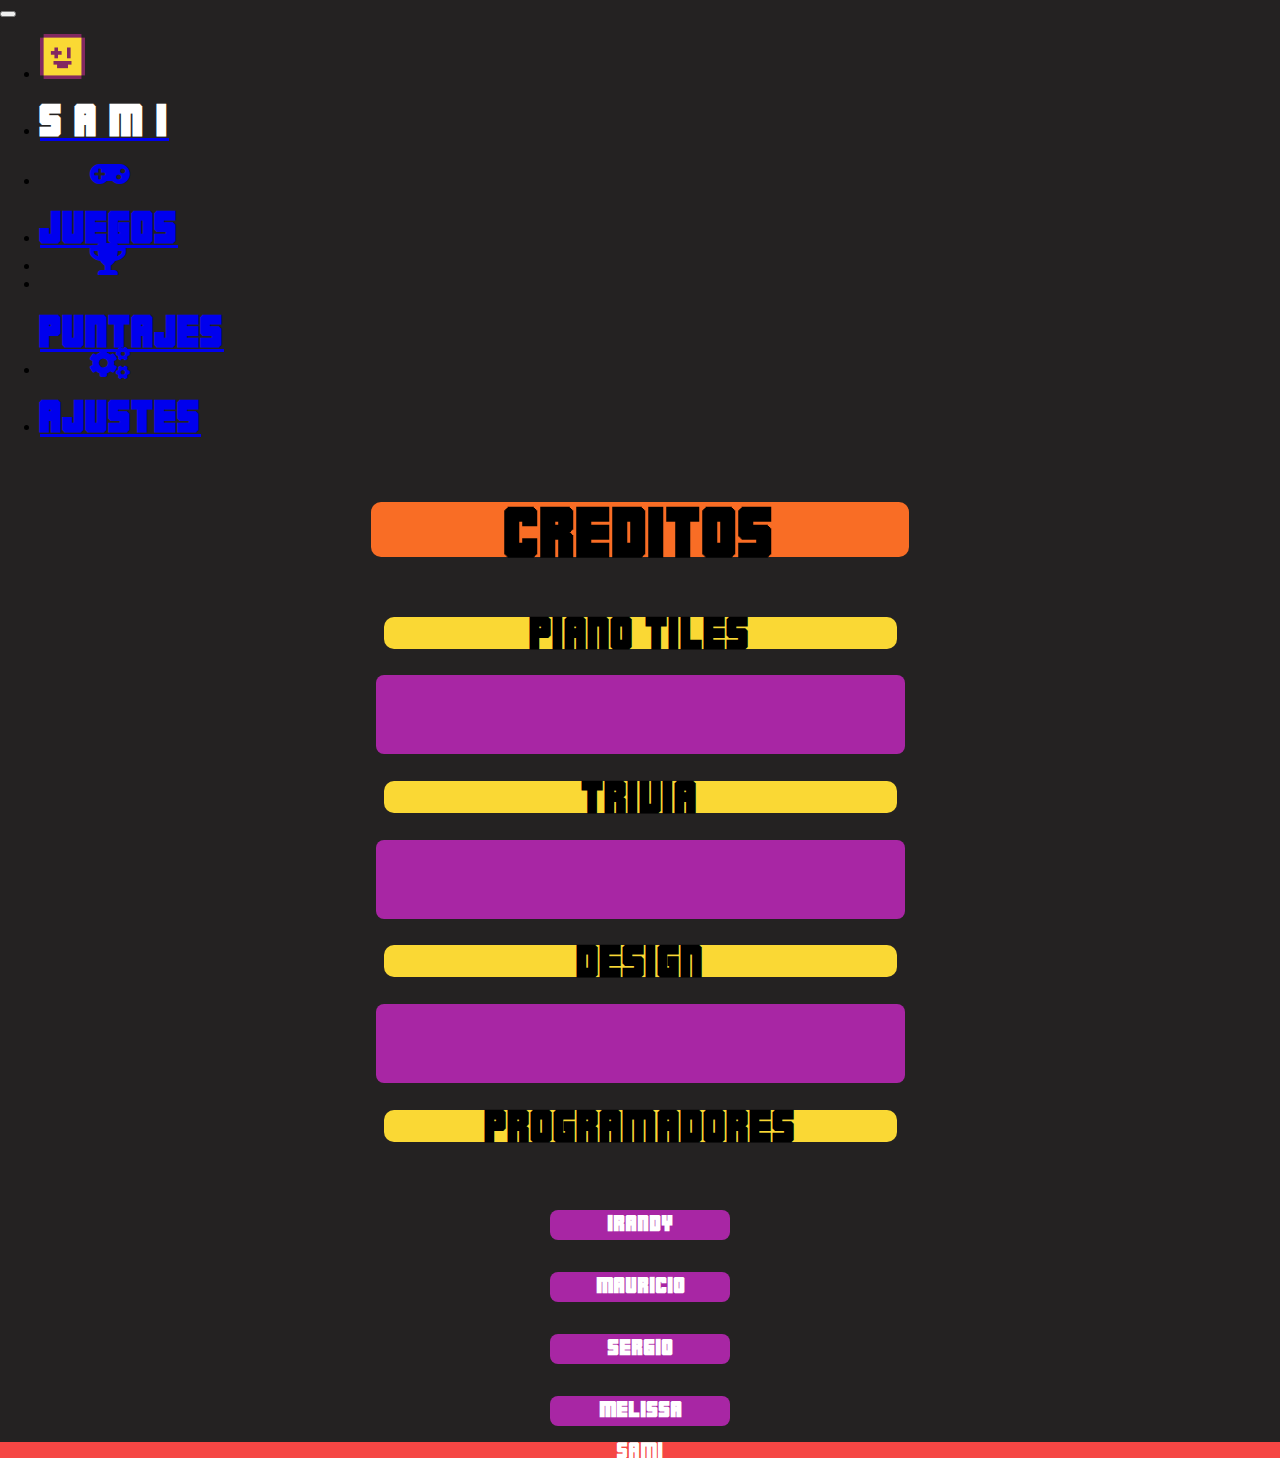
==== templates/creditos.html @ c53d5a01 "FEAT: HTML creditos" ====
<!DOCTYPE html>
<html lang="en">
<head>
    <meta charset="UTF-8">
    <meta http-equiv="X-UA-Compatible" content="IE=edge">
    <meta name="viewport" content="width=device-width, initial-scale=1.0">
    <link rel="icon" href="../statics/img/icon/favicon.png" type="image/png">
    <link href="https://cdn.jsdelivr.net/npm/bootstrap@5.0.1/dist/css/bootstrap.min.css" rel="stylesheet" integrity="sha384-+0n0xVW2eSR5OomGNYDnhzAbDsOXxcvSN1TPprVMTNDbiYZCxYbOOl7+AMvyTG2x" crossorigin="anonymous">
    <link rel="stylesheet" href="../libs/fontawesome-free-5.15.3-web/css/all.css">
    <link rel="stylesheet" href="https://cdnjs.cloudflare.com/ajax/libs/font-awesome/5.15.3/css/all.min.css">
    <link rel="stylesheet" href="../statics/styles/basics.css">
    <link rel="stylesheet" href="../statics/styles/creditos.css">
    <title>Créditos</title>
</head>
<body>
  <nav id="navbar" class="navbar navbar-expand-xl navbar-light bg-danger"  style="padding: 0px">
    <div class="container-xxl">
      <button class="navbar-toggler" type="button" data-bs-toggle="collapse" data-bs-target="#navbarNavDropdown" aria-controls="navbarNavDropdown" aria-expanded="false" aria-label="Toggle navigation">
        <span class="navbar-toggler-icon"></span>
      </button>
      <div class="collapse navbar-collapse" id="navbarNavDropdown">
        <ul class="navbar-nav">
          <li class="nav-item">
            <a class="nav-link active" aria-current="page" href="#"><img src="../statics/img/icon/favicon.png" alt="Logo Sami Arcade" id="logo"></a>
          </li>
          <li class="nav-item">
            <a class="nav-link active" aria-current="page" href="#" style="padding-right: 0px; padding-bottom: 0px;margin-right: 0px;"><h1  id="SAMI">S A M I</h1></a>
          </li>

          <li class="nav-item">
            <a class="nav-link active" aria-current="page" href="../templates/games.html" style="padding-right: 0px; padding-bottom: 0px; margin-left: 50px;"><i class="fas fa-gamepad fa-2x"></i></a>
          </li>
          <li class="nav-item">
            <a class="nav-link active" aria-current="page" href="../templates/games.html"  style="padding-right: 0px;  padding-bottom: 0px;  "><h1 class="barra">Juegos</h1></a>
          </li>

          <li class="nav-item">
            <a class="nav-link active" aria-current="page" href="../templates/puntajes.html" style="padding-right: 0px;  padding-bottom: 0px;margin-left: 50px; "><i class="fas fa-trophy fa-2x"></i></a>
          </li>
          <li class="nav-item">
            <a class="nav-link active" aria-current="page" href="../templates/puntajes.html" style="padding-left: 6px;  padding-bottom: 0px;  "><h1 class="barra">Puntajes</h1></a>
          </li>

          <li class="nav-item">
            <a class="nav-link active" aria-current="page" href="#" style="padding-right: 0px;  padding-bottom: 0px; margin-left: 50px;"><i class="fas fa-cogs fa-2x"></i></a>
          </li>
          <li class="nav-item">
            <a class="nav-link active" aria-current="page" href="#"  style="padding-right: 0px;  padding-bottom: 0px;"><h1 class="barra">Ajustes</h1></a>
          </li>
        </ul>
      </div>
    </div>
  </nav>

    <div id="cont">
      <h1 id="titulo">CREDITOS</h1>
      <h2 class="subtitulo" id="piano">PIANO TILES</h2>
      <div id="c1"></div>
      <h2 class="subtitulo"id="trivia">TRIVIA</h2>
      <div id="c2"></div>
      <h2 class="subtitulo" id="diseño">DESIGN</h2>
      <div id="c3"></div>
      <h2 class="subtitulo" id="programadores">PROGRAMADORES</h2>
    </div>

    <div id="fotos">
      <div id="imgi">
        <img src="../statics/img/fotos/irandy.jpeg" alt="Irandy" >
      </div>
      <div  id="imgm">
        <img src="../statics/img/fotos/mauricio.jpeg" alt="Mauricio">
      </div>
      <div id="imgs">
        <img src="../statics/img/fotos/sergio.jpg" alt="Sergio" >
      </div>
      <div id="imgme">
        <img src="../statics/img/fotos/melisa.jpg" alt="Melissa" >
      </div>
    </div>
    
    <div id="morado">
      <h3 id="i">Irandy</h3>
      <h3 id="m">Mauricio</h3>
      <h3 id="s">Sergio</h3>
      <h3 id="me">Melissa</h3>
    </div>

    <div id="footer">SAMI</div>
</body>
</html>
---- statics/styles/basics.css ----
/*=FUENTES
---------------------------------------------*/
/*ESPECIALES*/
@font-face {
    font-family:"m23";
    src: url("../fonts/m23.TTF");
}
/*=COLORES
---------------------------------------------*/
:root{
    --rojo: #F54644;
    --amarillo: #FAD834;
    --naranja: #F96D25;
    --morado2: #822861;
    --morado1: #A826A4;
    --blanco: white;
}
body{
    background-color: #242222;
    margin: 0;
}

h1{
    font-family:"m23";
}
h2{
    font-family:"m23";
}
#trofeo{
    width: 45px;
    height: 45px;
}
#SAMI{
    font-family:"m23";
    font-size:32px;
    color: white;
}
.barra{
    font-size:32px;
    margin-bottom: 0%;
}
#SAMI:hover{
    color: var(--amarillo);
}
.barra:hover,i:hover, #boton:hover{
    color: white;
}
#logo:hover{
    width: 50px;
    height: 50px;
    padding-top: 0px;
    padding-bottom: 0px;
}
#titulo{
    font-size:50px;

    height: 70px;
    width: 538px;
    padding-top: 5px;
    background-color: var(--naranja);
    border-radius: 10px;

    grid-column-start: 8;
    grid-column-end: 8;
    grid-row-start: 1;
    grid-row-end: 1; 
    text-align: center;
}
.subtitulo{
    font-size: 32px;

    height: 49px;
    width: 513px;
    background-color: var(--amarillo);
    border-radius: 10px;

    text-align: center;
}
#logo{
    width: 45px;
    height: 45px;
}
#footer{
    bottom: 100%;
    font-family: "m23";
    display: flex;
    flex-direction: row;
    flex-wrap: nowrap;
    justify-content: center;
    background-color: var(--rojo);
    color: white;
}
---- statics/styles/creditos.css ----
/*=Division General
---------------------------------------------*/
#cont{
    display: grid;
    height: 700px;
    grid-template-columns: 5% 5% 5% 5% 5% 5% 5% 5% 5% 5% 5% 5% 5% 5% 5% 5% 5% 5% 5% 5%;
    grid-template-rows:    7% 7% 7% 2.5% 7% 7% 7% 7% 2.5% 7% 7% 7% 7% 7% ;
    padding-top: 20px;
}
/*=CUADROS DE CONTENIDO
---------------------------------------------*/
#c1, #c2, #c3, #c4{
    background-color: var(--morado1);
    height: 150px;
    width: 529px;
    border-radius: 8px;
}
/*=Subtitulos & cuadros
---------------------------------------------*/
#piano{
    grid-column-start:4;
    grid-column-end:4;
    grid-row-start:3;
    grid-row-end:3;
}
#c1{
    grid-column-start: 4;
    grid-column-end: 4;
    grid-row-start: 5;
    grid-row-end: 5;
}

#trivia{
    grid-column-start: 12;
    grid-column-end: 12;
    grid-row-start:3;
    grid-row-end:3;
}
#c2{
    grid-column-start: 12;
    grid-column-end: 12;
    grid-row-start:5;
    grid-row-end:5;
}

#diseño{
    grid-column-start: 8;
    grid-column-end: 8;
    grid-row-start: 9;
    grid-row-end: 9;
    z-index: 2;;
}
#c3{
    grid-column-start: 8;
    grid-column-end: 8;
    grid-row-start: 11;
    grid-row-end: 11;
    z-index: 1;
}

#programadores{
    grid-column-start: 8;
    grid-column-end: 8;
    grid-row-start: 15;
    grid-row-end: 15;
}
/*=fotos
---------------------------------------------*/
#fotos{
    width: 100%;
    display: flex;
    justify-content: space-around;
}
#fotos>div>img{
    
    width: 220px;
    height: 220px;
    box-sizing: border-box;
    border-radius: 10px;
}
#imgi{
    z-index: 100000;
}
#imgm{
    z-index: 10000;
}
#imgs{
    z-index: 1000;
}
#imgme{
    z-index: 1000;
}


#morado{
    width: 100%;
    display: flex;
    justify-content: space-around;
    margin-top: 2%;;
}
#morado h3{
    width: 180px;
    height: 30px;

    font-family: "m23";
    color: white;
    font-size: medium;
    text-align: center;

    box-sizing: border-box;
    background-color: var(--morado1);

    padding-top: 5px;
    border-radius: 8px;
}

/*=ADAPTABILIDAD
---------------------------------------------*/
@media screen and (max-width: 1330px){
    #cont{
        display: flex;
        flex-direction:column;
        flex-wrap: nowrap;
        align-items: center;
    }
    #fotos, #naranja{
        display: none;
    }
    #morado{
        display: flex;
        flex-direction:column;
        flex-wrap: nowrap;
        justify-content: center;
        align-items: center;
    }
    #morado h3{
        padding-left: 2px;
    }
}
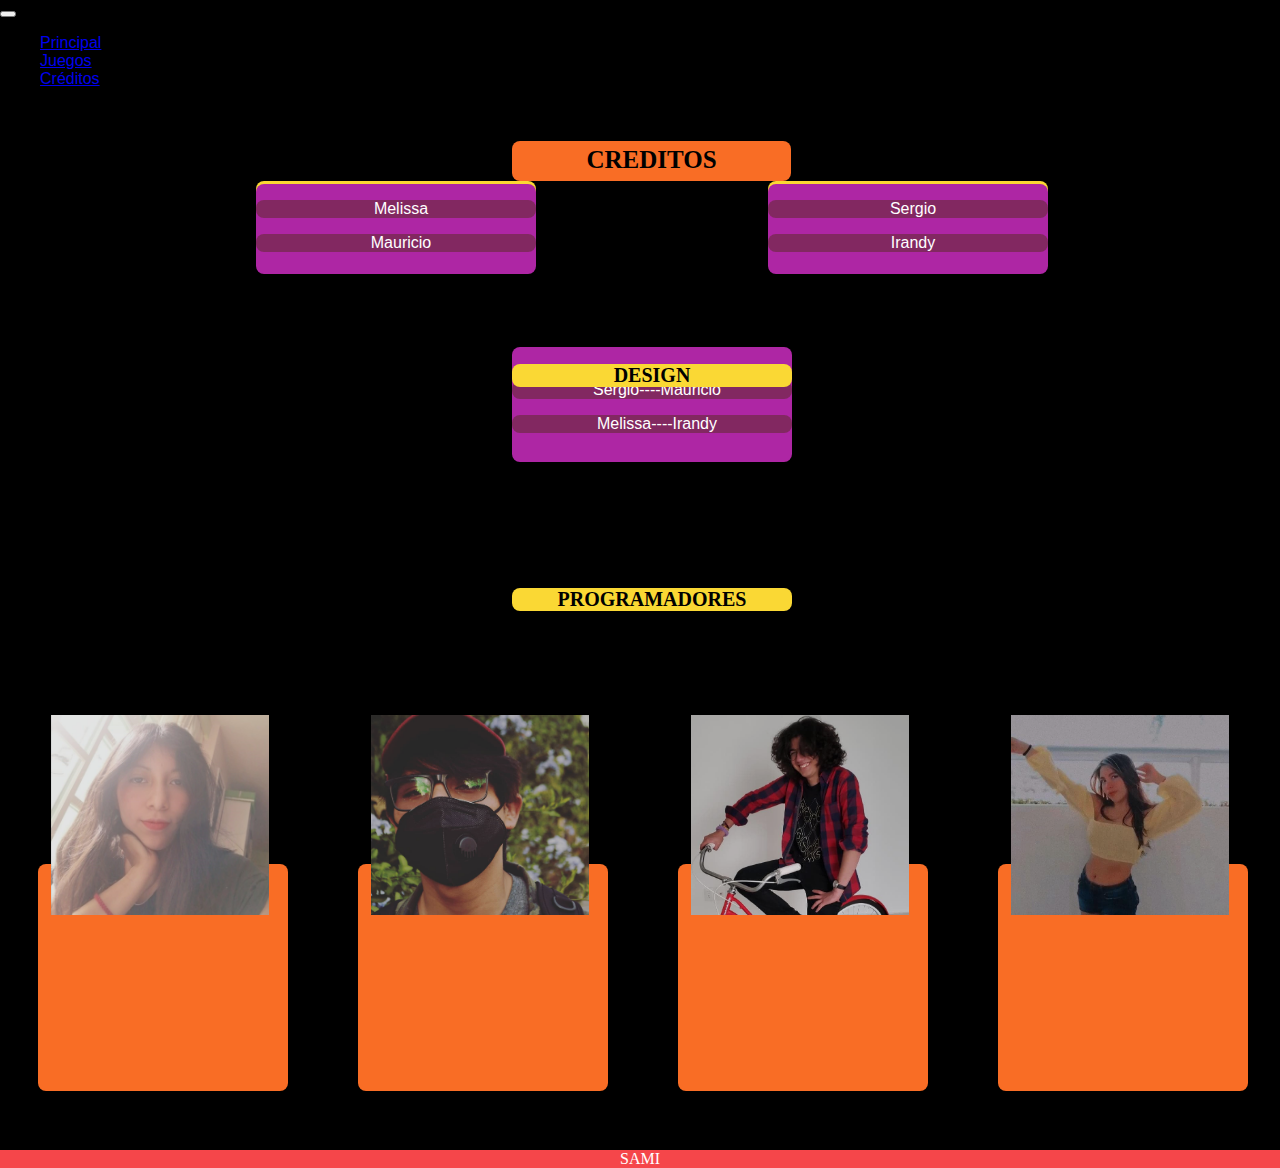
==== commit 09fd222f: "*" ====
--- a/templates/creditos.html
+++ b/templates/creditos.html
@@ -6,85 +6,69 @@
     <meta name="viewport" content="width=device-width, initial-scale=1.0">
     <link rel="icon" href="../statics/img/icon/favicon.png" type="image/png">
     <link href="https://cdn.jsdelivr.net/npm/bootstrap@5.0.1/dist/css/bootstrap.min.css" rel="stylesheet" integrity="sha384-+0n0xVW2eSR5OomGNYDnhzAbDsOXxcvSN1TPprVMTNDbiYZCxYbOOl7+AMvyTG2x" crossorigin="anonymous">
-    <link rel="stylesheet" href="../libs/fontawesome-free-5.15.3-web/css/all.css">
-    <link rel="stylesheet" href="https://cdnjs.cloudflare.com/ajax/libs/font-awesome/5.15.3/css/all.min.css">
     <link rel="stylesheet" href="../statics/styles/basics.css">
     <link rel="stylesheet" href="../statics/styles/creditos.css">
     <title>Créditos</title>
 </head>
 <body>
-  <nav id="navbar" class="navbar navbar-expand-xl navbar-light bg-danger"  style="padding: 0px">
-    <div class="container-xxl">
-      <button class="navbar-toggler" type="button" data-bs-toggle="collapse" data-bs-target="#navbarNavDropdown" aria-controls="navbarNavDropdown" aria-expanded="false" aria-label="Toggle navigation">
-        <span class="navbar-toggler-icon"></span>
-      </button>
-      <div class="collapse navbar-collapse" id="navbarNavDropdown">
-        <ul class="navbar-nav">
-          <li class="nav-item">
-            <a class="nav-link active" aria-current="page" href="#"><img src="../statics/img/icon/favicon.png" alt="Logo Sami Arcade" id="logo"></a>
-          </li>
-          <li class="nav-item">
-            <a class="nav-link active" aria-current="page" href="#" style="padding-right: 0px; padding-bottom: 0px;margin-right: 0px;"><h1  id="SAMI">S A M I</h1></a>
-          </li>
-
-          <li class="nav-item">
-            <a class="nav-link active" aria-current="page" href="../templates/games.html" style="padding-right: 0px; padding-bottom: 0px; margin-left: 50px;"><i class="fas fa-gamepad fa-2x"></i></a>
-          </li>
-          <li class="nav-item">
-            <a class="nav-link active" aria-current="page" href="../templates/games.html"  style="padding-right: 0px;  padding-bottom: 0px;  "><h1 class="barra">Juegos</h1></a>
-          </li>
-
-          <li class="nav-item">
-            <a class="nav-link active" aria-current="page" href="../templates/puntajes.html" style="padding-right: 0px;  padding-bottom: 0px;margin-left: 50px; "><i class="fas fa-trophy fa-2x"></i></a>
-          </li>
-          <li class="nav-item">
-            <a class="nav-link active" aria-current="page" href="../templates/puntajes.html" style="padding-left: 6px;  padding-bottom: 0px;  "><h1 class="barra">Puntajes</h1></a>
-          </li>
-
-          <li class="nav-item">
-            <a class="nav-link active" aria-current="page" href="#" style="padding-right: 0px;  padding-bottom: 0px; margin-left: 50px;"><i class="fas fa-cogs fa-2x"></i></a>
-          </li>
-          <li class="nav-item">
-            <a class="nav-link active" aria-current="page" href="#"  style="padding-right: 0px;  padding-bottom: 0px;"><h1 class="barra">Ajustes</h1></a>
-          </li>
-        </ul>
-      </div>
+    <nav class="navbar navbar-expand-lg navbar-light bg-danger">
+        <div class="container-fluid">
+          <button class="navbar-toggler" type="button" data-bs-toggle="collapse" data-bs-target="#navbarNavDropdown" aria-controls="navbarNavDropdown" aria-expanded="false" aria-label="Toggle navigation">
+            <span class="navbar-toggler-icon"></span>
+          </button>
+          <div class="collapse navbar-collapse" id="navbarNavDropdown">
+            <ul class="navbar-nav">
+              <li class="nav-item">
+                <a class="nav-link active" aria-current="page" href="#">Principal</a>
+              </li>
+              <li class="nav-item">
+                <a class="nav-link active" aria-current="page" href="#">Juegos</a>
+              </li>
+              <li class="nav-item">
+                <a class="nav-link active" aria-current="page" href="#">Créditos</a>
+              </li>
+            </ul>
+          </div>
+        </div>
+    </nav>
+    <div id="cont">
+      <h1>CREDITOS</h1>
+      <h2 id="piano">PIANO TILES</h2>
+        <div id="c1">
+          <p>Melissa</p>
+          <p>Mauricio</p>
+        </div>
+      <h2 id="trivia">TRIVIA</h2>
+        <div id="c2">
+          <p>Sergio</p>
+          <p>Irandy</p>
+        </div>
+      <h2 id="diseño">DESIGN</h2>
+        <div id="c3">
+          <br>
+          <p>Sergio----Mauricio</p>
+          <p>Melissa----Irandy</p>
+        </div>
+      <h2 id="programadores">PROGRAMADORES</h2>
     </div>
-  </nav>
-
-    <div id="cont">
-      <h1 id="titulo">CREDITOS</h1>
-      <h2 class="subtitulo" id="piano">PIANO TILES</h2>
-      <div id="c1"></div>
-      <h2 class="subtitulo"id="trivia">TRIVIA</h2>
-      <div id="c2"></div>
-      <h2 class="subtitulo" id="diseño">DESIGN</h2>
-      <div id="c3"></div>
-      <h2 class="subtitulo" id="programadores">PROGRAMADORES</h2>
+    <div id="fotos">
+      <div></div>
+      <div></div>
+      <div></div>
+      <div></div>
     </div>
-
-    <div id="fotos">
-      <div id="imgi">
-        <img src="../statics/img/fotos/irandy.jpeg" alt="Irandy" >
-      </div>
-      <div  id="imgm">
-        <img src="../statics/img/fotos/mauricio.jpeg" alt="Mauricio">
-      </div>
-      <div id="imgs">
-        <img src="../statics/img/fotos/sergio.jpg" alt="Sergio" >
-      </div>
-      <div id="imgme">
-        <img src="../statics/img/fotos/melisa.jpg" alt="Melissa" >
-      </div>
-    </div>
-    
     <div id="morado">
       <h3 id="i">Irandy</h3>
       <h3 id="m">Mauricio</h3>
       <h3 id="s">Sergio</h3>
       <h3 id="me">Melissa</h3>
     </div>
-
-    <div id="footer">SAMI</div>
+    <div id="naranja">
+      <div id="n1"></div>
+      <div id="n2"></div>
+      <div id="n3"></div>
+      <div id="n4"></div>
+    </div>
+  <div id="raya">SAMI</div>
 </body>
 </html>--- a/statics/styles/creditos.css
+++ b/statics/styles/creditos.css
@@ -1,122 +1,207 @@
-/*=Division General
----------------------------------------------*/
+body{
+    margin:0px;
+    font-family:sans-serif;
+    background-color: black;
+}
 #cont{
     display: grid;
-    height: 700px;
+    height: 540px;
     grid-template-columns: 5% 5% 5% 5% 5% 5% 5% 5% 5% 5% 5% 5% 5% 5% 5% 5% 5% 5% 5% 5%;
-    grid-template-rows:    7% 7% 7% 2.5% 7% 7% 7% 7% 2.5% 7% 7% 7% 7% 7% ;
+    grid-template-rows: 10px 10px 10px 10px 10px 10px;
     padding-top: 20px;
 }
-/*=CUADROS DE CONTENIDO
----------------------------------------------*/
-#c1, #c2, #c3, #c4{
-    background-color: var(--morado1);
-    height: 150px;
-    width: 529px;
-    border-radius: 8px;
-}
-/*=Subtitulos & cuadros
----------------------------------------------*/
+h1{
+    font-family: 'Grande';
+    color: black;
+    height: 35px;
+    width: 279px;
+    padding-top: 5px;
+    background-color: #F96D25;
+    grid-column-start: 9;
+    grid-column-end: 9;
+    grid-row-start: 1;
+    grid-row-end: 1;
+    text-align: center;
+    font-size:25px;
+    border-radius: 8px;
+}
+h2{
+    font-family: 'Grande';
+    color: black;
+    height: 23px;
+    width: 280px;
+    background-color: #FAD834;
+    text-align: center;
+    font-size: 20px;
+    border-radius: 8px;
+}
 #piano{
-    grid-column-start:4;
-    grid-column-end:4;
-    grid-row-start:3;
-    grid-row-end:3;
-}
-#c1{
-    grid-column-start: 4;
-    grid-column-end: 4;
+    grid-column-start: 5;
+    grid-column-end: 5;
     grid-row-start: 5;
     grid-row-end: 5;
 }
-
+#c1, #c2, #c3, #c4{
+    background-color: #AE26A4;
+    height: 90px;
+    width: 280px;
+    border-radius: 8px;
+}
+#c1{
+    grid-column-start: 5;
+    grid-column-end: 5;
+    grid-row-start: 7;
+    grid-row-end: 7;
+}
+#c1 p{
+    color: white;
+    background-color: #822861;
+    border-radius: 8px;
+    display: flex;
+    justify-content: center;
+    flex-wrap: nowrap;
+    flex-direction: row;
+    padding-left: 10px;
+}
 #trivia{
-    grid-column-start: 12;
-    grid-column-end: 12;
-    grid-row-start:3;
-    grid-row-end:3;
+    grid-column-start: 13;
+    grid-column-end: 13;
+    grid-row-start: 5;
+    grid-row-end: 5;
 }
 #c2{
-    grid-column-start: 12;
-    grid-column-end: 12;
-    grid-row-start:5;
-    grid-row-end:5;
-}
-
+    grid-column-start: 13;
+    grid-column-end: 13;
+    grid-row-start: 7;
+    grid-row-end: 7;
+}
+#c2 p{
+    color: white;
+    background-color: #822861;
+    border-radius: 8px;
+    display: flex;
+    justify-content: center;
+    flex-wrap: nowrap;
+    flex-direction: row;
+    padding-left: 10px;
+}
 #diseño{
-    grid-column-start: 8;
-    grid-column-end: 8;
+    grid-column-start: 9;
+    grid-column-end: 9;
     grid-row-start: 9;
     grid-row-end: 9;
     z-index: 2;;
 }
 #c3{
-    grid-column-start: 8;
-    grid-column-end: 8;
-    grid-row-start: 11;
-    grid-row-end: 11;
+    padding-top: 0%;
+    grid-column-start: 9;
+    grid-column-end: 9;
+    grid-row-start: 9;
+    grid-row-end: 9;
     z-index: 1;
-}
-
+    height: 115px;
+}
+#c3 p{
+    color: white;
+    background-color: #822861;
+    border-radius: 8px;
+    display: flex;
+    justify-content: center;
+    flex-wrap: nowrap;
+    flex-direction: row;
+    padding-left: 10px;
+}
 #programadores{
-    grid-column-start: 8;
-    grid-column-end: 8;
-    grid-row-start: 15;
-    grid-row-end: 15;
-}
-/*=fotos
----------------------------------------------*/
+    grid-column-start: 9;
+    grid-column-end: 9;
+    grid-row-start: 12;
+    grid-row-end: 12;
+}
 #fotos{
     width: 100%;
     display: flex;
-    justify-content: space-around;
-}
-#fotos>div>img{
-    
-    width: 220px;
-    height: 220px;
+}
+#fotos div{
+    text-align: center;
+    width: 270px;
+    height: 200px;
+    margin: 4%;
     box-sizing: border-box;
-    border-radius: 10px;
-}
-#imgi{
-    z-index: 100000;
-}
-#imgm{
-    z-index: 10000;
-}
-#imgs{
-    z-index: 1000;
-}
-#imgme{
-    z-index: 1000;
-}
-
-
+    z-index: 4;
+}
+#fotos div:nth-child(1){
+    background-image: url(../img/fotos/irandy.jpeg);
+    order: 1;
+}
+#fotos div:nth-child(2){
+    background-image: url(../img/fotos/mauricio.jpeg);
+    order:2;
+}
+#fotos div:nth-child(3){
+    background-image: url(../img/fotos/sergio.jpg);
+    order: 3;
+}
+#fotos div:nth-child(4){
+    background-image: url(../img/fotos/melisa.jpg);
+    order: 4;
+}
+#fotos div{
+    background-size:cover ;
+    filter: brightness(0.9);
+}
+#raya{
+    font-family: 'Grande';
+    display: flex;
+    flex-direction: row;
+    flex-wrap: nowrap;
+    justify-content: center;
+    background-color: #F5464A;
+    color: white;
+}
 #morado{
+    font-family: 'Grande';
     width: 100%;
     display: flex;
-    justify-content: space-around;
-    margin-top: 2%;;
+    color: white;
+    font-size: medium;
+    padding-top: 0px;
+    flex-wrap: nowrap;
+    flex-direction: row;
 }
 #morado h3{
+    text-align: center;
     width: 180px;
     height: 30px;
-
-    font-family: "m23";
-    color: white;
+    margin: 6%;
+    padding-left: 20px;
+    box-sizing: border-box;
+    background-color: #822861;
     font-size: medium;
-    text-align: center;
-
-    box-sizing: border-box;
-    background-color: var(--morado1);
-
     padding-top: 5px;
     border-radius: 8px;
 }
-
-/*=ADAPTABILIDAD
----------------------------------------------*/
-@media screen and (max-width: 1330px){
+#n1, #n2, #n3, #n4{
+    position: absolute;
+    height: 227px;
+    width: 250px;
+    background-color: #F96D25;
+    z-index: 3;
+    top: 96%;
+    border-radius: 8px;
+}
+#n1{
+    left: 2.97%;
+}
+#n2{
+    left: 28%;
+}
+#n3{
+    left: 53%;
+}
+#n4{
+    left: 78%;
+}
+@media screen and (max-width: 1000px){
     #cont{
         display: flex;
         flex-direction:column;
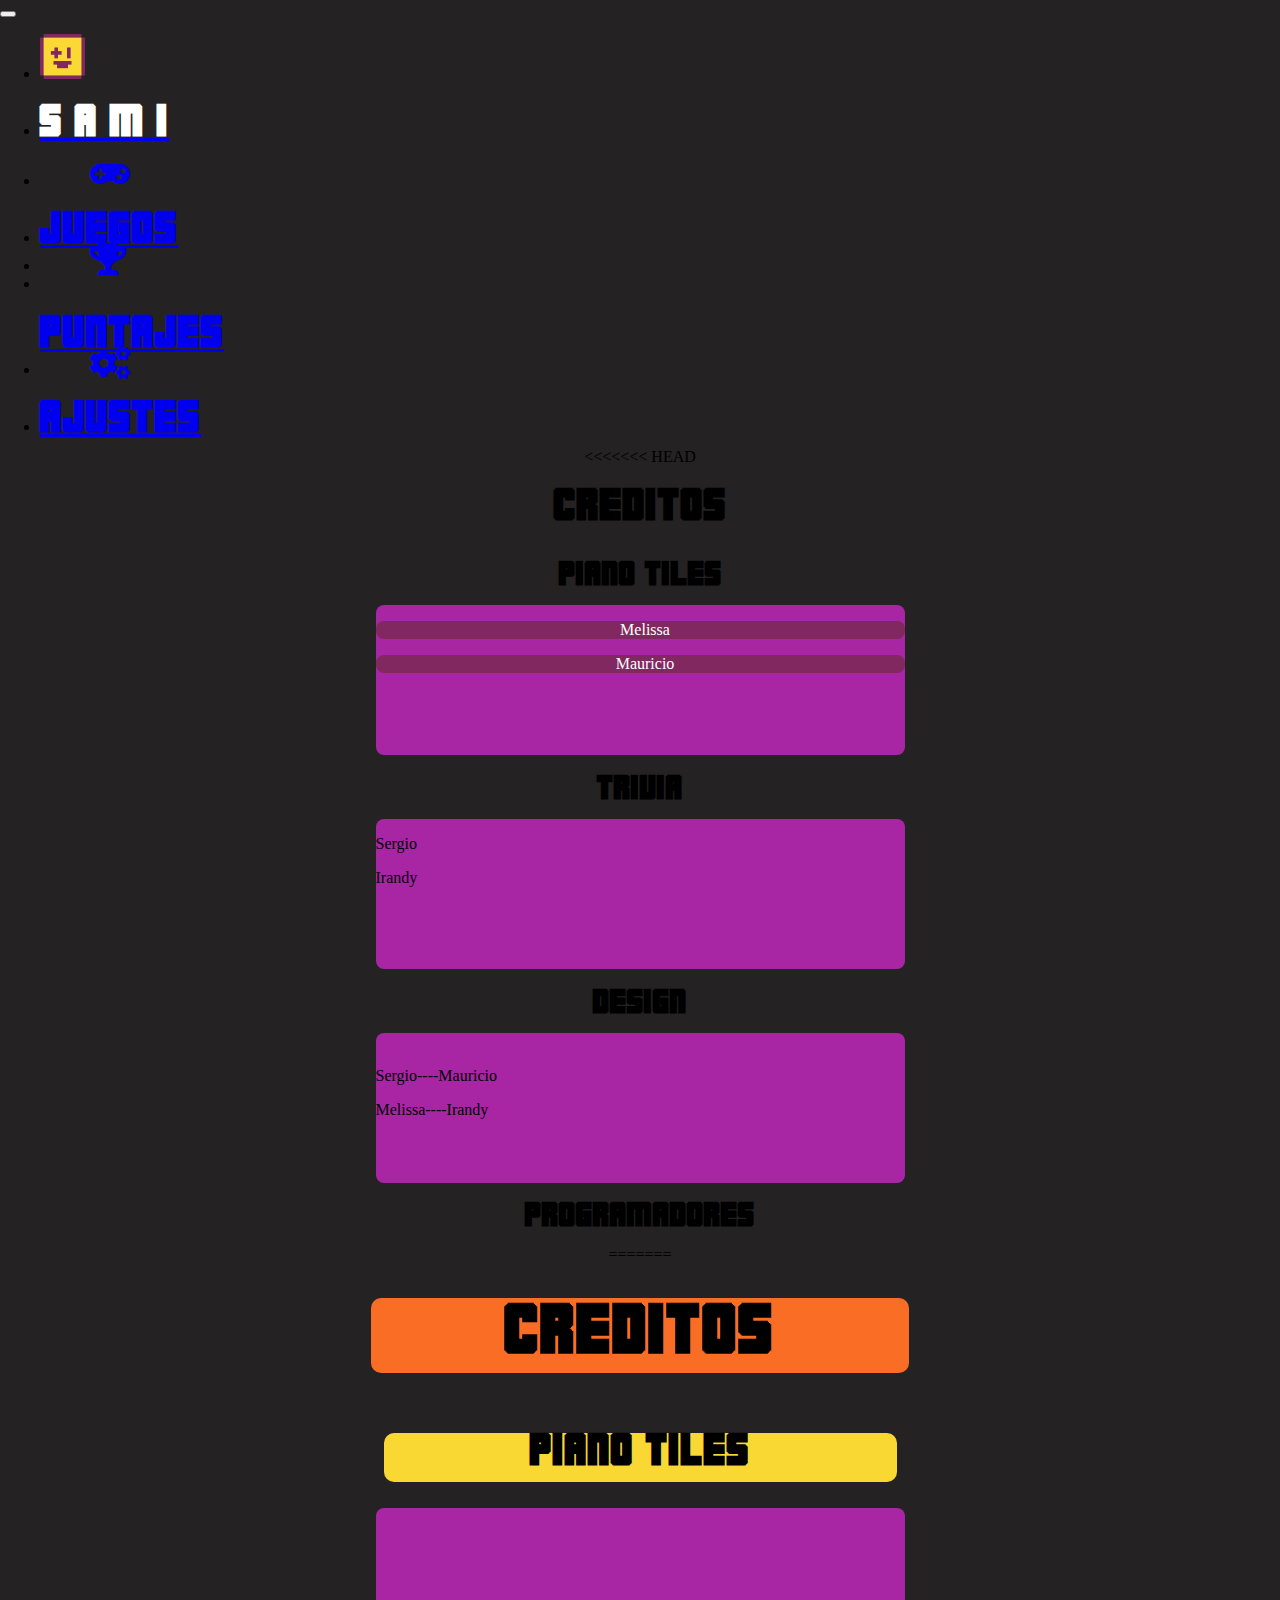
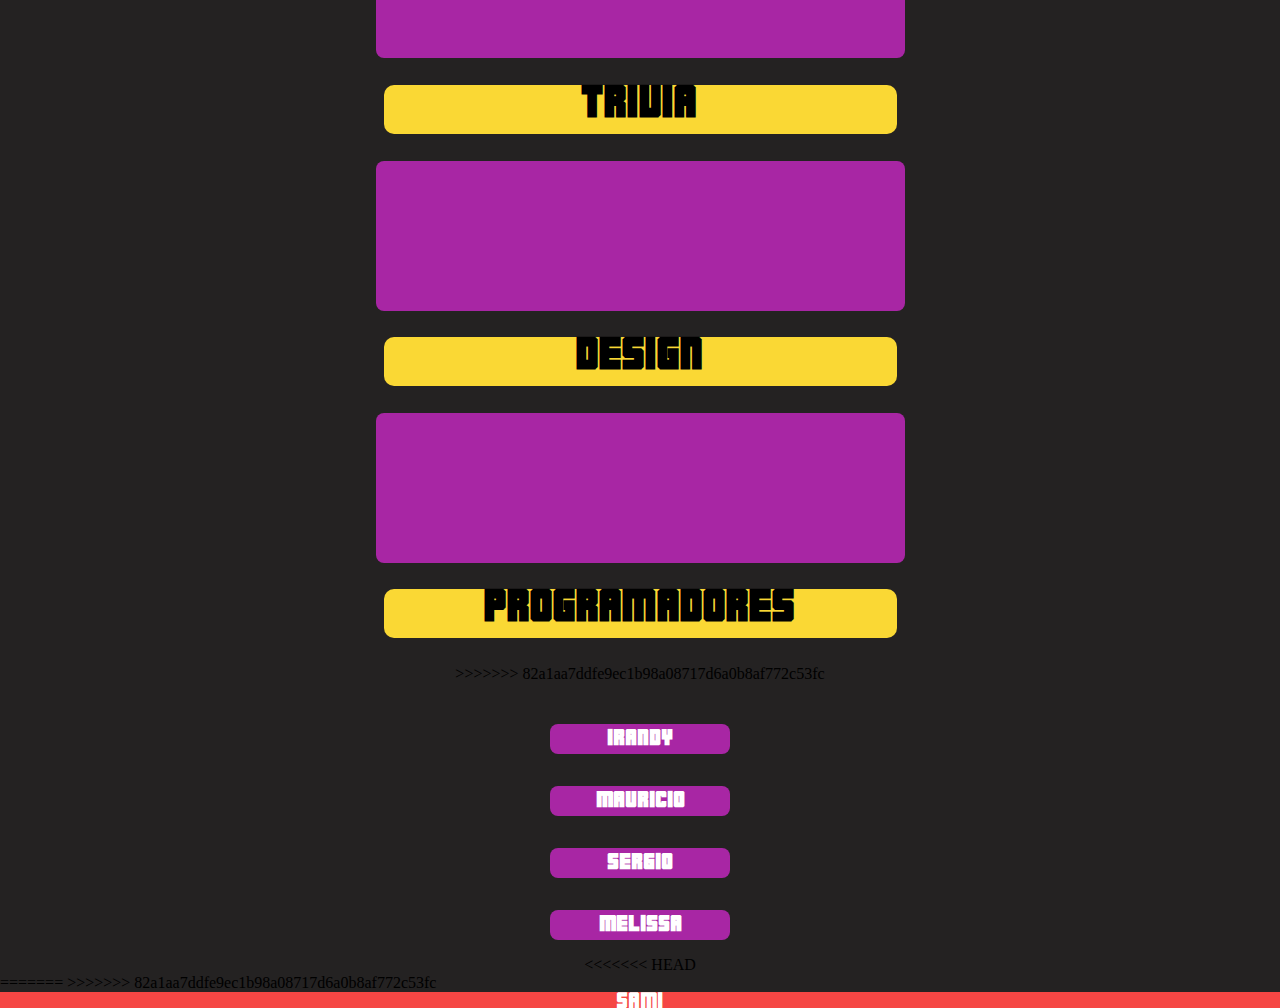
==== commit 465dea03: "*" ====
--- a/templates/creditos.html
+++ b/templates/creditos.html
@@ -6,32 +6,56 @@
     <meta name="viewport" content="width=device-width, initial-scale=1.0">
     <link rel="icon" href="../statics/img/icon/favicon.png" type="image/png">
     <link href="https://cdn.jsdelivr.net/npm/bootstrap@5.0.1/dist/css/bootstrap.min.css" rel="stylesheet" integrity="sha384-+0n0xVW2eSR5OomGNYDnhzAbDsOXxcvSN1TPprVMTNDbiYZCxYbOOl7+AMvyTG2x" crossorigin="anonymous">
+    <link rel="stylesheet" href="../libs/fontawesome-free-5.15.3-web/css/all.css">
+    <link rel="stylesheet" href="https://cdnjs.cloudflare.com/ajax/libs/font-awesome/5.15.3/css/all.min.css">
     <link rel="stylesheet" href="../statics/styles/basics.css">
     <link rel="stylesheet" href="../statics/styles/creditos.css">
+    <script src="../libs/bootstrap-5.0.1-dist/js/bootstrap.min.js"></script>
+    <script src="../libs/jquery/jquery-3.6.0.min.js"></script>
     <title>Créditos</title>
 </head>
 <body>
-    <nav class="navbar navbar-expand-lg navbar-light bg-danger">
-        <div class="container-fluid">
-          <button class="navbar-toggler" type="button" data-bs-toggle="collapse" data-bs-target="#navbarNavDropdown" aria-controls="navbarNavDropdown" aria-expanded="false" aria-label="Toggle navigation">
-            <span class="navbar-toggler-icon"></span>
-          </button>
-          <div class="collapse navbar-collapse" id="navbarNavDropdown">
-            <ul class="navbar-nav">
-              <li class="nav-item">
-                <a class="nav-link active" aria-current="page" href="#">Principal</a>
-              </li>
-              <li class="nav-item">
-                <a class="nav-link active" aria-current="page" href="#">Juegos</a>
-              </li>
-              <li class="nav-item">
-                <a class="nav-link active" aria-current="page" href="#">Créditos</a>
-              </li>
-            </ul>
-          </div>
-        </div>
-    </nav>
+  <nav id="navbar" class="navbar navbar-expand-xl navbar-light bg-danger"  style="padding: 0px;">
+    <div class="container-xxl">
+      <button class="navbar-toggler" type="button" data-bs-toggle="collapse" data-bs-target="#navbarNavDropdown" aria-controls="navbarNavDropdown" aria-expanded="false" aria-label="Toggle navigation">
+        <span class="navbar-toggler-icon"></span>
+      </button>
+      <div class="collapse navbar-collapse" id="navbarNavDropdown">
+        <ul class="navbar-nav">
+          <li class="nav-item">
+            <a class="nav-link active" aria-current="page" href="../index.html"><img src="../statics/img/icon/favicon.png" alt="Logo Sami Arcade" id="logo"></a>
+          </li>
+          <li class="nav-item">
+            <a class="nav-link active" aria-current="page" href="../index.html" style="padding-right: 0px; padding-bottom: 0px;margin-right: 0px;"><h1  id="SAMI">S A M I</h1></a>
+          </li>
+
+          <li class="nav-item">
+            <a class="nav-link active" aria-current="page" href="../templates/games.html" style="padding-right: 0px; padding-bottom: 0px; margin-left: 50px;"><i class="fas fa-gamepad fa-2x"></i></a>
+          </li>
+          <li class="nav-item">
+            <a class="nav-link active" aria-current="page" href="../templates/games.html"  style="padding-right: 0px;  padding-bottom: 0px;  "><h1 class="barra">Juegos</h1></a>
+          </li>
+
+          <li class="nav-item">
+            <a class="nav-link active" aria-current="page" href="../templates/puntajes.html" style="padding-right: 0px;  padding-bottom: 0px;margin-left: 50px; "><i class="fas fa-trophy fa-2x"></i></a>
+          </li>
+          <li class="nav-item">
+            <a class="nav-link active" aria-current="page" href="../templates/puntajes.html" style="padding-left: 6px;  padding-bottom: 0px;  "><h1 class="barra">Puntajes</h1></a>
+          </li>
+
+          <li class="nav-item">
+            <a class="nav-link active" aria-current="page" href="#" style="padding-right: 0px;  padding-bottom: 0px; margin-left: 50px;" data-bs-toggle="modal" data-bs-target="#staticBackdrop"><i class="fas fa-cogs fa-2x"></i></a>
+          </li>
+          <li class="nav-item">
+            <a class="nav-link active" aria-current="page" href="#"  style="padding-right: 0px;  padding-bottom: 0px;" data-bs-toggle="modal" data-bs-target="#staticBackdrop"><h1 class="barra">Ajustes</h1></a>
+          </li>
+        </ul>
+      </div>
+    </div>
+  </nav>
+
     <div id="cont">
+<<<<<<< HEAD
       <h1>CREDITOS</h1>
       <h2 id="piano">PIANO TILES</h2>
         <div id="c1">
@@ -50,25 +74,49 @@
           <p>Melissa----Irandy</p>
         </div>
       <h2 id="programadores">PROGRAMADORES</h2>
+=======
+      <h1 id="titulo">CREDITOS</h1>
+      <h2 class="subtitulo" id="piano">PIANO TILES</h2>
+      <div id="c1"></div>
+      <h2 class="subtitulo"id="trivia">TRIVIA</h2>
+      <div id="c2"></div>
+      <h2 class="subtitulo" id="diseño">DESIGN</h2>
+      <div id="c3"></div>
+      <h2 class="subtitulo" id="programadores">PROGRAMADORES</h2>
+>>>>>>> 82a1aa7ddfe9ec1b98a08717d6a0b8af772c53fc
     </div>
+
     <div id="fotos">
-      <div></div>
-      <div></div>
-      <div></div>
-      <div></div>
+      <div id="imgi">
+        <img src="../statics/img/fotos/irandy.jpeg" alt="Irandy" >
+      </div>
+      <div  id="imgm">
+        <img src="../statics/img/fotos/mauricio.jpeg" alt="Mauricio">
+      </div>
+      <div id="imgs">
+        <img src="../statics/img/fotos/sergio.jpg" alt="Sergio" >
+      </div>
+      <div id="imgme">
+        <img src="../statics/img/fotos/melisa.jpg" alt="Melissa" >
+      </div>
     </div>
+    
     <div id="morado">
       <h3 id="i">Irandy</h3>
       <h3 id="m">Mauricio</h3>
       <h3 id="s">Sergio</h3>
       <h3 id="me">Melissa</h3>
+<<<<<<< HEAD
     </div>
     <div id="naranja">
       <div id="n1"></div>
       <div id="n2"></div>
       <div id="n3"></div>
       <div id="n4"></div>
+=======
+>>>>>>> 82a1aa7ddfe9ec1b98a08717d6a0b8af772c53fc
     </div>
-  <div id="raya">SAMI</div>
+
+    <div id="footer">SAMI</div>
 </body>
 </html>--- a/statics/styles/creditos.css
+++ b/statics/styles/creditos.css
@@ -1,53 +1,38 @@
+<<<<<<< HEAD
 body{
     margin:0px;
     font-family:sans-serif;
     background-color: black;
 }
+=======
+/*=Division General
+---------------------------------------------*/
+>>>>>>> 82a1aa7ddfe9ec1b98a08717d6a0b8af772c53fc
 #cont{
     display: grid;
-    height: 540px;
+    height: 700px;
     grid-template-columns: 5% 5% 5% 5% 5% 5% 5% 5% 5% 5% 5% 5% 5% 5% 5% 5% 5% 5% 5% 5%;
-    grid-template-rows: 10px 10px 10px 10px 10px 10px;
+    grid-template-rows:    7% 7% 7% 2.5% 7% 7% 7% 7% 2.5% 7% 7% 7% 7% 7% ;
     padding-top: 20px;
 }
-h1{
-    font-family: 'Grande';
-    color: black;
-    height: 35px;
-    width: 279px;
-    padding-top: 5px;
-    background-color: #F96D25;
-    grid-column-start: 9;
-    grid-column-end: 9;
-    grid-row-start: 1;
-    grid-row-end: 1;
-    text-align: center;
-    font-size:25px;
+/*=CUADROS DE CONTENIDO
+---------------------------------------------*/
+#c1, #c2, #c3, #c4{
+    background-color: var(--morado1);
+    height: 150px;
+    width: 529px;
     border-radius: 8px;
 }
-h2{
-    font-family: 'Grande';
-    color: black;
-    height: 23px;
-    width: 280px;
-    background-color: #FAD834;
-    text-align: center;
-    font-size: 20px;
-    border-radius: 8px;
-}
+/*=Subtitulos & cuadros
+---------------------------------------------*/
 #piano{
-    grid-column-start: 5;
-    grid-column-end: 5;
-    grid-row-start: 5;
-    grid-row-end: 5;
-}
-#c1, #c2, #c3, #c4{
-    background-color: #AE26A4;
-    height: 90px;
-    width: 280px;
-    border-radius: 8px;
+    grid-column-start:4;
+    grid-column-end:4;
+    grid-row-start:3;
+    grid-row-end:3;
 }
 #c1{
+<<<<<<< HEAD
     grid-column-start: 5;
     grid-column-end: 5;
     grid-row-start: 7;
@@ -66,15 +51,27 @@
 #trivia{
     grid-column-start: 13;
     grid-column-end: 13;
+=======
+    grid-column-start: 4;
+    grid-column-end: 4;
+>>>>>>> 82a1aa7ddfe9ec1b98a08717d6a0b8af772c53fc
     grid-row-start: 5;
     grid-row-end: 5;
 }
+
+#trivia{
+    grid-column-start: 12;
+    grid-column-end: 12;
+    grid-row-start:3;
+    grid-row-end:3;
+}
 #c2{
-    grid-column-start: 13;
-    grid-column-end: 13;
-    grid-row-start: 7;
-    grid-row-end: 7;
+    grid-column-start: 12;
+    grid-column-end: 12;
+    grid-row-start:5;
+    grid-row-end:5;
 }
+<<<<<<< HEAD
 #c2 p{
     color: white;
     background-color: #822861;
@@ -85,22 +82,24 @@
     flex-direction: row;
     padding-left: 10px;
 }
+=======
+
+>>>>>>> 82a1aa7ddfe9ec1b98a08717d6a0b8af772c53fc
 #diseño{
-    grid-column-start: 9;
-    grid-column-end: 9;
+    grid-column-start: 8;
+    grid-column-end: 8;
     grid-row-start: 9;
     grid-row-end: 9;
     z-index: 2;;
 }
 #c3{
-    padding-top: 0%;
-    grid-column-start: 9;
-    grid-column-end: 9;
-    grid-row-start: 9;
-    grid-row-end: 9;
+    grid-column-start: 8;
+    grid-column-end: 8;
+    grid-row-start: 11;
+    grid-row-end: 11;
     z-index: 1;
-    height: 115px;
 }
+<<<<<<< HEAD
 #c3 p{
     color: white;
     background-color: #822861;
@@ -111,104 +110,75 @@
     flex-direction: row;
     padding-left: 10px;
 }
+=======
+
+>>>>>>> 82a1aa7ddfe9ec1b98a08717d6a0b8af772c53fc
 #programadores{
-    grid-column-start: 9;
-    grid-column-end: 9;
-    grid-row-start: 12;
-    grid-row-end: 12;
+    grid-column-start: 8;
+    grid-column-end: 8;
+    grid-row-start: 15;
+    grid-row-end: 15;
 }
+/*=fotos
+---------------------------------------------*/
 #fotos{
     width: 100%;
     display: flex;
+    justify-content: space-around;
 }
-#fotos div{
-    text-align: center;
-    width: 270px;
-    height: 200px;
-    margin: 4%;
+#fotos>div>img{
+    
+    width: 220px;
+    height: 220px;
     box-sizing: border-box;
-    z-index: 4;
+    border-radius: 10px;
 }
-#fotos div:nth-child(1){
-    background-image: url(../img/fotos/irandy.jpeg);
-    order: 1;
+#imgi{
+    z-index: 100000;
 }
-#fotos div:nth-child(2){
-    background-image: url(../img/fotos/mauricio.jpeg);
-    order:2;
+#imgm{
+    z-index: 10000;
 }
-#fotos div:nth-child(3){
-    background-image: url(../img/fotos/sergio.jpg);
-    order: 3;
+#imgs{
+    z-index: 1000;
 }
-#fotos div:nth-child(4){
-    background-image: url(../img/fotos/melisa.jpg);
-    order: 4;
+#imgme{
+    z-index: 1000;
 }
-#fotos div{
-    background-size:cover ;
-    filter: brightness(0.9);
-}
-#raya{
-    font-family: 'Grande';
-    display: flex;
-    flex-direction: row;
-    flex-wrap: nowrap;
-    justify-content: center;
-    background-color: #F5464A;
-    color: white;
-}
+
+
 #morado{
-    font-family: 'Grande';
     width: 100%;
     display: flex;
+    justify-content: space-around;
+    margin-top: 2%;;
+}
+#morado h3{
+    width: 180px;
+    height: 30px;
+
+    font-family: "m23";
     color: white;
     font-size: medium;
-    padding-top: 0px;
-    flex-wrap: nowrap;
-    flex-direction: row;
-}
-#morado h3{
     text-align: center;
-    width: 180px;
-    height: 30px;
-    margin: 6%;
-    padding-left: 20px;
+
     box-sizing: border-box;
-    background-color: #822861;
-    font-size: medium;
+    background-color: var(--morado1);
+
     padding-top: 5px;
     border-radius: 8px;
 }
-#n1, #n2, #n3, #n4{
-    position: absolute;
-    height: 227px;
-    width: 250px;
-    background-color: #F96D25;
-    z-index: 3;
-    top: 96%;
-    border-radius: 8px;
-}
-#n1{
-    left: 2.97%;
-}
-#n2{
-    left: 28%;
-}
-#n3{
-    left: 53%;
-}
-#n4{
-    left: 78%;
-}
-@media screen and (max-width: 1000px){
+
+/*=ADAPTABILIDAD
+---------------------------------------------*/
+@media screen and (max-width: 1330px){
     #cont{
         display: flex;
         flex-direction:column;
         flex-wrap: nowrap;
         align-items: center;
     }
-    #fotos, #naranja{
+    #fotos{
         display: none;
     }
     #morado{
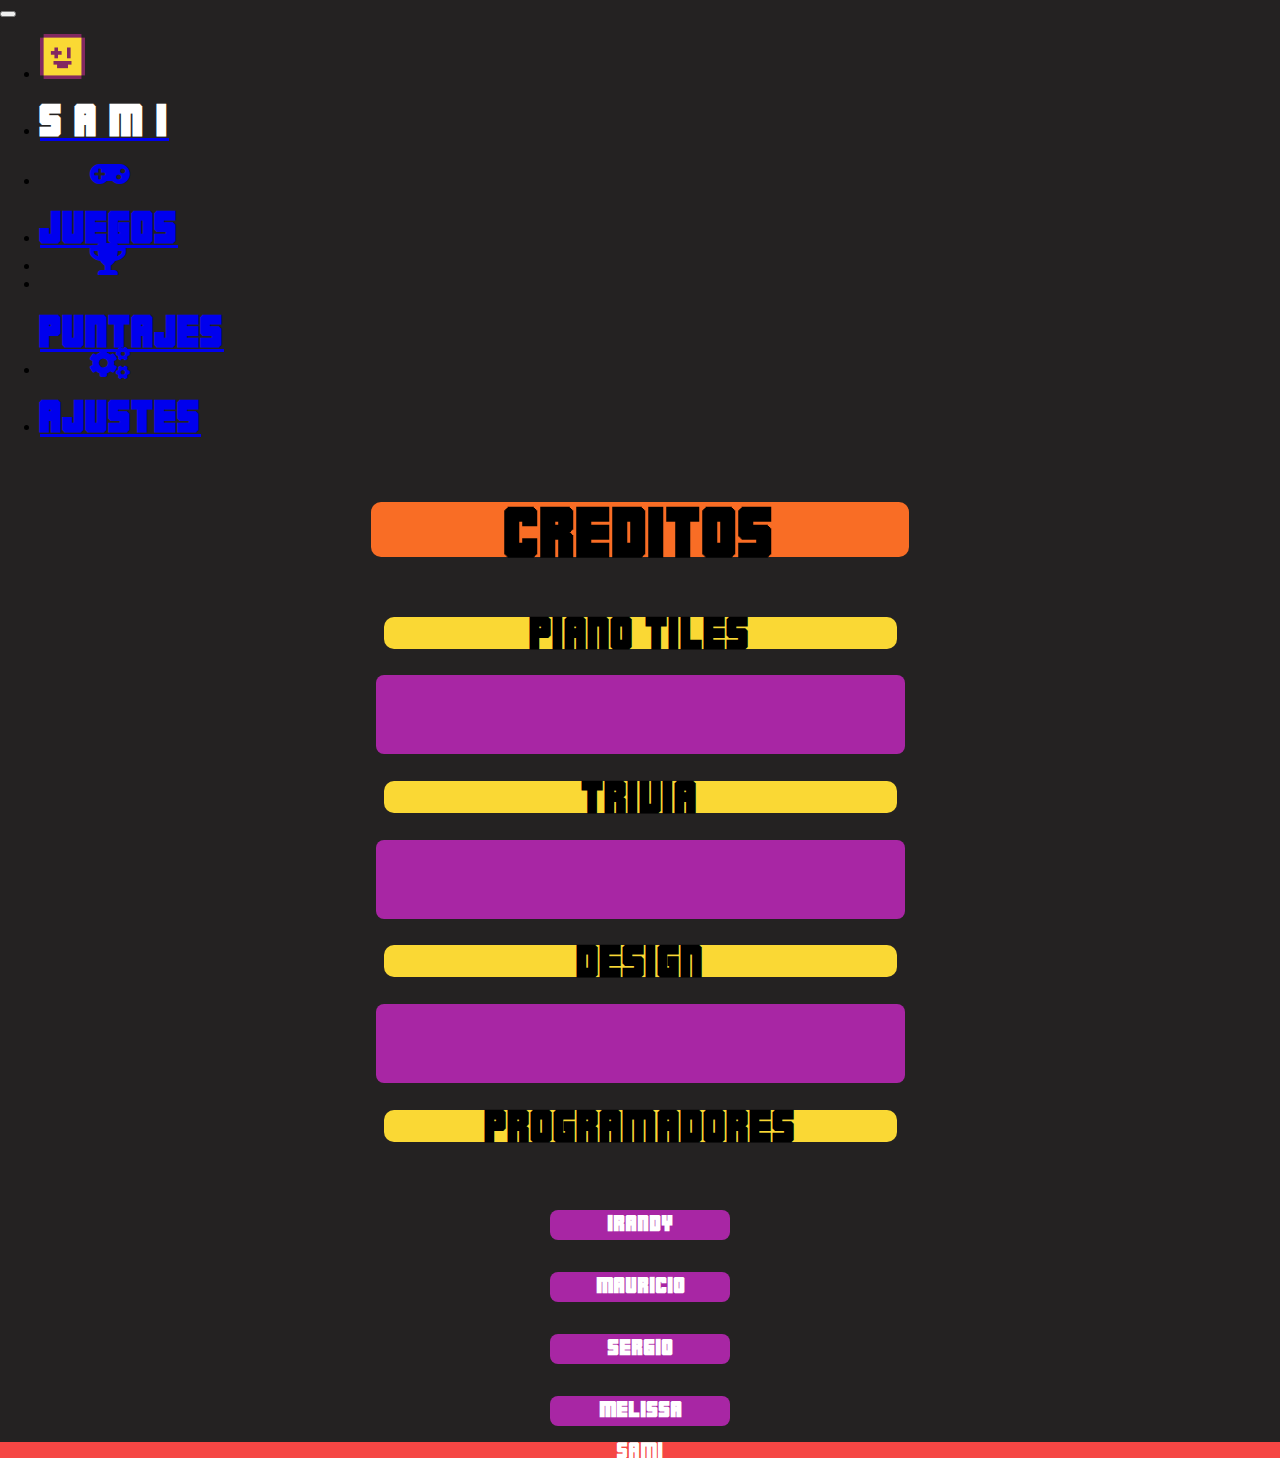
==== commit 42cf8b3d: "Merge branch 'master' of https://github.com/Melinaty/SAMI_Arcade" ====
--- a/templates/creditos.html
+++ b/templates/creditos.html
@@ -55,26 +55,6 @@
   </nav>
 
     <div id="cont">
-<<<<<<< HEAD
-      <h1>CREDITOS</h1>
-      <h2 id="piano">PIANO TILES</h2>
-        <div id="c1">
-          <p>Melissa</p>
-          <p>Mauricio</p>
-        </div>
-      <h2 id="trivia">TRIVIA</h2>
-        <div id="c2">
-          <p>Sergio</p>
-          <p>Irandy</p>
-        </div>
-      <h2 id="diseño">DESIGN</h2>
-        <div id="c3">
-          <br>
-          <p>Sergio----Mauricio</p>
-          <p>Melissa----Irandy</p>
-        </div>
-      <h2 id="programadores">PROGRAMADORES</h2>
-=======
       <h1 id="titulo">CREDITOS</h1>
       <h2 class="subtitulo" id="piano">PIANO TILES</h2>
       <div id="c1"></div>
@@ -83,7 +63,6 @@
       <h2 class="subtitulo" id="diseño">DESIGN</h2>
       <div id="c3"></div>
       <h2 class="subtitulo" id="programadores">PROGRAMADORES</h2>
->>>>>>> 82a1aa7ddfe9ec1b98a08717d6a0b8af772c53fc
     </div>
 
     <div id="fotos">
@@ -106,15 +85,6 @@
       <h3 id="m">Mauricio</h3>
       <h3 id="s">Sergio</h3>
       <h3 id="me">Melissa</h3>
-<<<<<<< HEAD
-    </div>
-    <div id="naranja">
-      <div id="n1"></div>
-      <div id="n2"></div>
-      <div id="n3"></div>
-      <div id="n4"></div>
-=======
->>>>>>> 82a1aa7ddfe9ec1b98a08717d6a0b8af772c53fc
     </div>
 
     <div id="footer">SAMI</div>
--- a/statics/styles/creditos.css
+++ b/statics/styles/creditos.css
@@ -1,13 +1,5 @@
-<<<<<<< HEAD
-body{
-    margin:0px;
-    font-family:sans-serif;
-    background-color: black;
-}
-=======
 /*=Division General
 ---------------------------------------------*/
->>>>>>> 82a1aa7ddfe9ec1b98a08717d6a0b8af772c53fc
 #cont{
     display: grid;
     height: 700px;
@@ -32,29 +24,8 @@
     grid-row-end:3;
 }
 #c1{
-<<<<<<< HEAD
-    grid-column-start: 5;
-    grid-column-end: 5;
-    grid-row-start: 7;
-    grid-row-end: 7;
-}
-#c1 p{
-    color: white;
-    background-color: #822861;
-    border-radius: 8px;
-    display: flex;
-    justify-content: center;
-    flex-wrap: nowrap;
-    flex-direction: row;
-    padding-left: 10px;
-}
-#trivia{
-    grid-column-start: 13;
-    grid-column-end: 13;
-=======
     grid-column-start: 4;
     grid-column-end: 4;
->>>>>>> 82a1aa7ddfe9ec1b98a08717d6a0b8af772c53fc
     grid-row-start: 5;
     grid-row-end: 5;
 }
@@ -71,20 +42,7 @@
     grid-row-start:5;
     grid-row-end:5;
 }
-<<<<<<< HEAD
-#c2 p{
-    color: white;
-    background-color: #822861;
-    border-radius: 8px;
-    display: flex;
-    justify-content: center;
-    flex-wrap: nowrap;
-    flex-direction: row;
-    padding-left: 10px;
-}
-=======
 
->>>>>>> 82a1aa7ddfe9ec1b98a08717d6a0b8af772c53fc
 #diseño{
     grid-column-start: 8;
     grid-column-end: 8;
@@ -99,20 +57,7 @@
     grid-row-end: 11;
     z-index: 1;
 }
-<<<<<<< HEAD
-#c3 p{
-    color: white;
-    background-color: #822861;
-    border-radius: 8px;
-    display: flex;
-    justify-content: center;
-    flex-wrap: nowrap;
-    flex-direction: row;
-    padding-left: 10px;
-}
-=======
 
->>>>>>> 82a1aa7ddfe9ec1b98a08717d6a0b8af772c53fc
 #programadores{
     grid-column-start: 8;
     grid-column-end: 8;
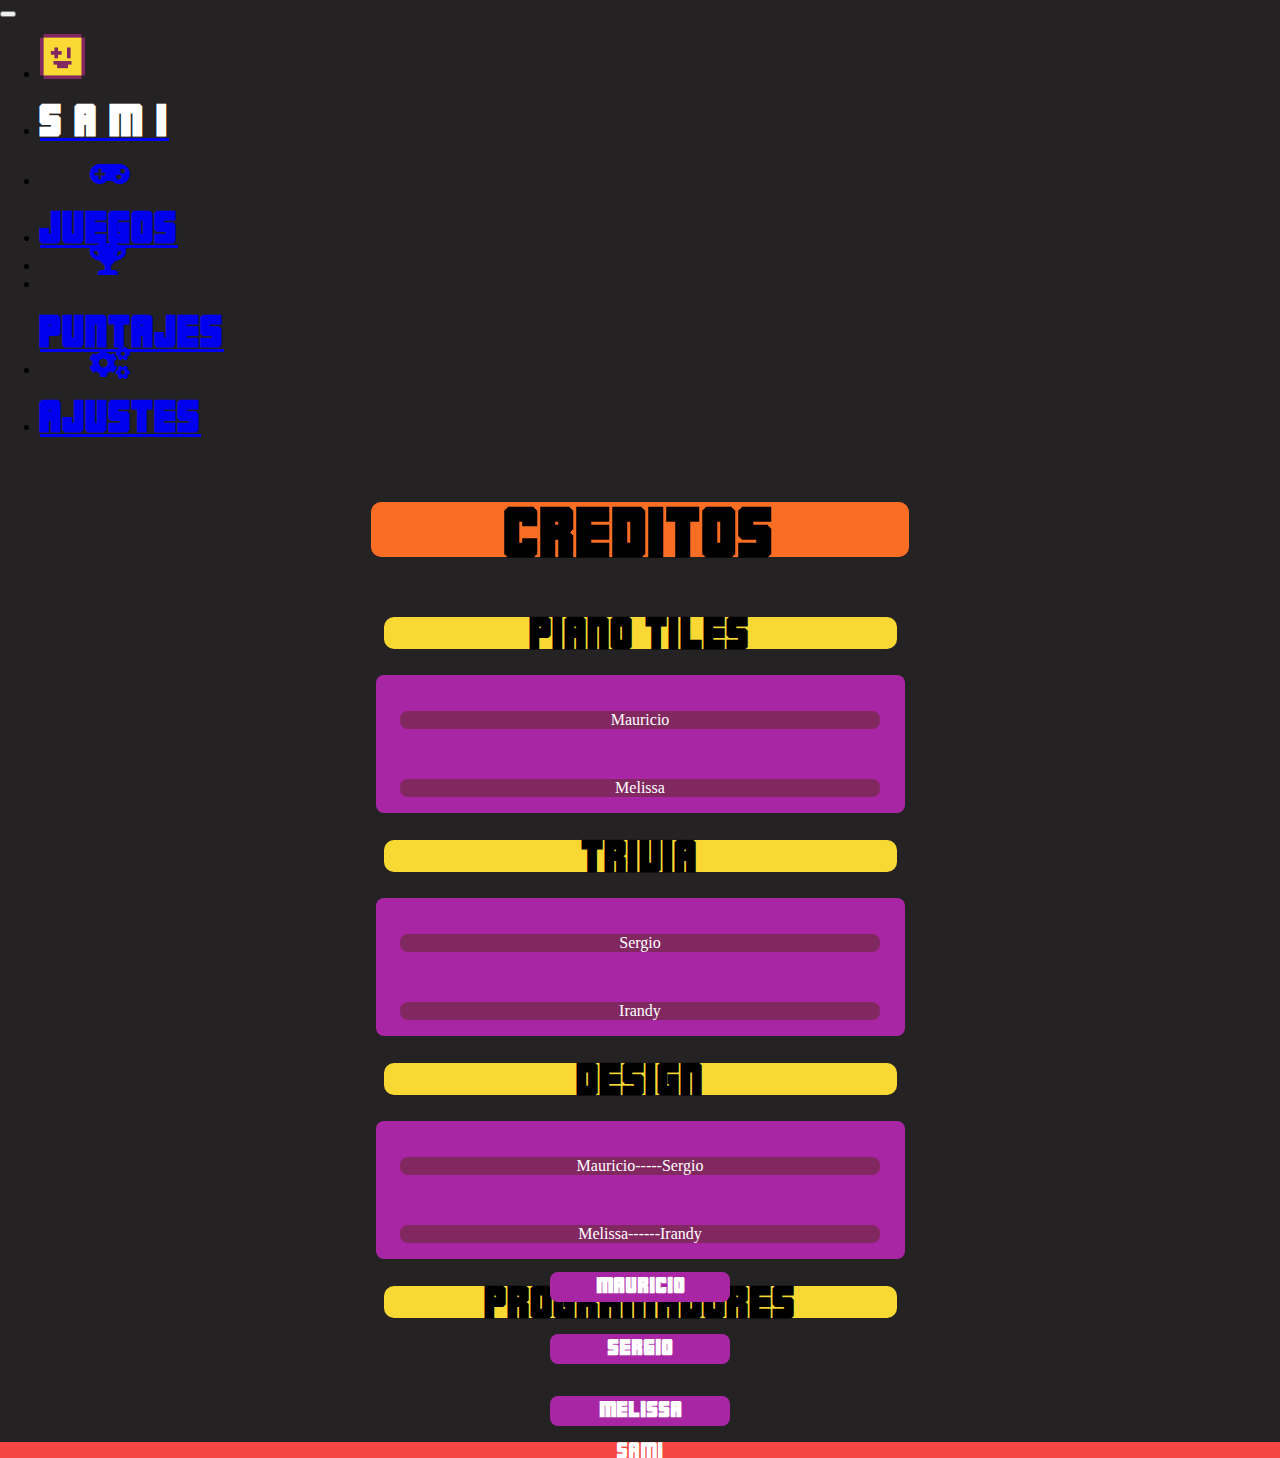
==== commit c38d9119: "*" ====
--- a/templates/creditos.html
+++ b/templates/creditos.html
@@ -57,11 +57,25 @@
     <div id="cont">
       <h1 id="titulo">CREDITOS</h1>
       <h2 class="subtitulo" id="piano">PIANO TILES</h2>
-      <div id="c1"></div>
+      <div id="c1">
+        <div id="moradito1">
+          <p>Mauricio</p><br><p>Melissa</p>
+        </div>
+      </div>
       <h2 class="subtitulo"id="trivia">TRIVIA</h2>
-      <div id="c2"></div>
+      <div id="c2">
+        <div id="moradito2">
+          <p>Sergio</p><br><p>Irandy</p>
+        </div>
+      </div>
       <h2 class="subtitulo" id="diseño">DESIGN</h2>
-      <div id="c3"></div>
+      <div id="c3">
+        <div id="moradito3">
+          <p>Mauricio-----Sergio</p>
+          <br>
+          <p>Melissa------Irandy</p>
+        </div>
+      </div>
       <h2 class="subtitulo" id="programadores">PROGRAMADORES</h2>
     </div>
 
--- a/statics/styles/creditos.css
+++ b/statics/styles/creditos.css
@@ -17,6 +17,21 @@
 }
 /*=Subtitulos & cuadros
 ---------------------------------------------*/
+#moradito1, #moradito2, #moradito3{
+    display: flex;
+    padding-top: 20px;
+    flex-direction:column;
+    flex-wrap: nowrap;
+    align-items: center;
+    align-content: center;
+}
+p{
+    background-color: #822861;
+    color: white;
+    width: 480px;
+    border-radius: 8px;
+    text-align: center;
+}
 #piano{
     grid-column-start:4;
     grid-column-end:4;
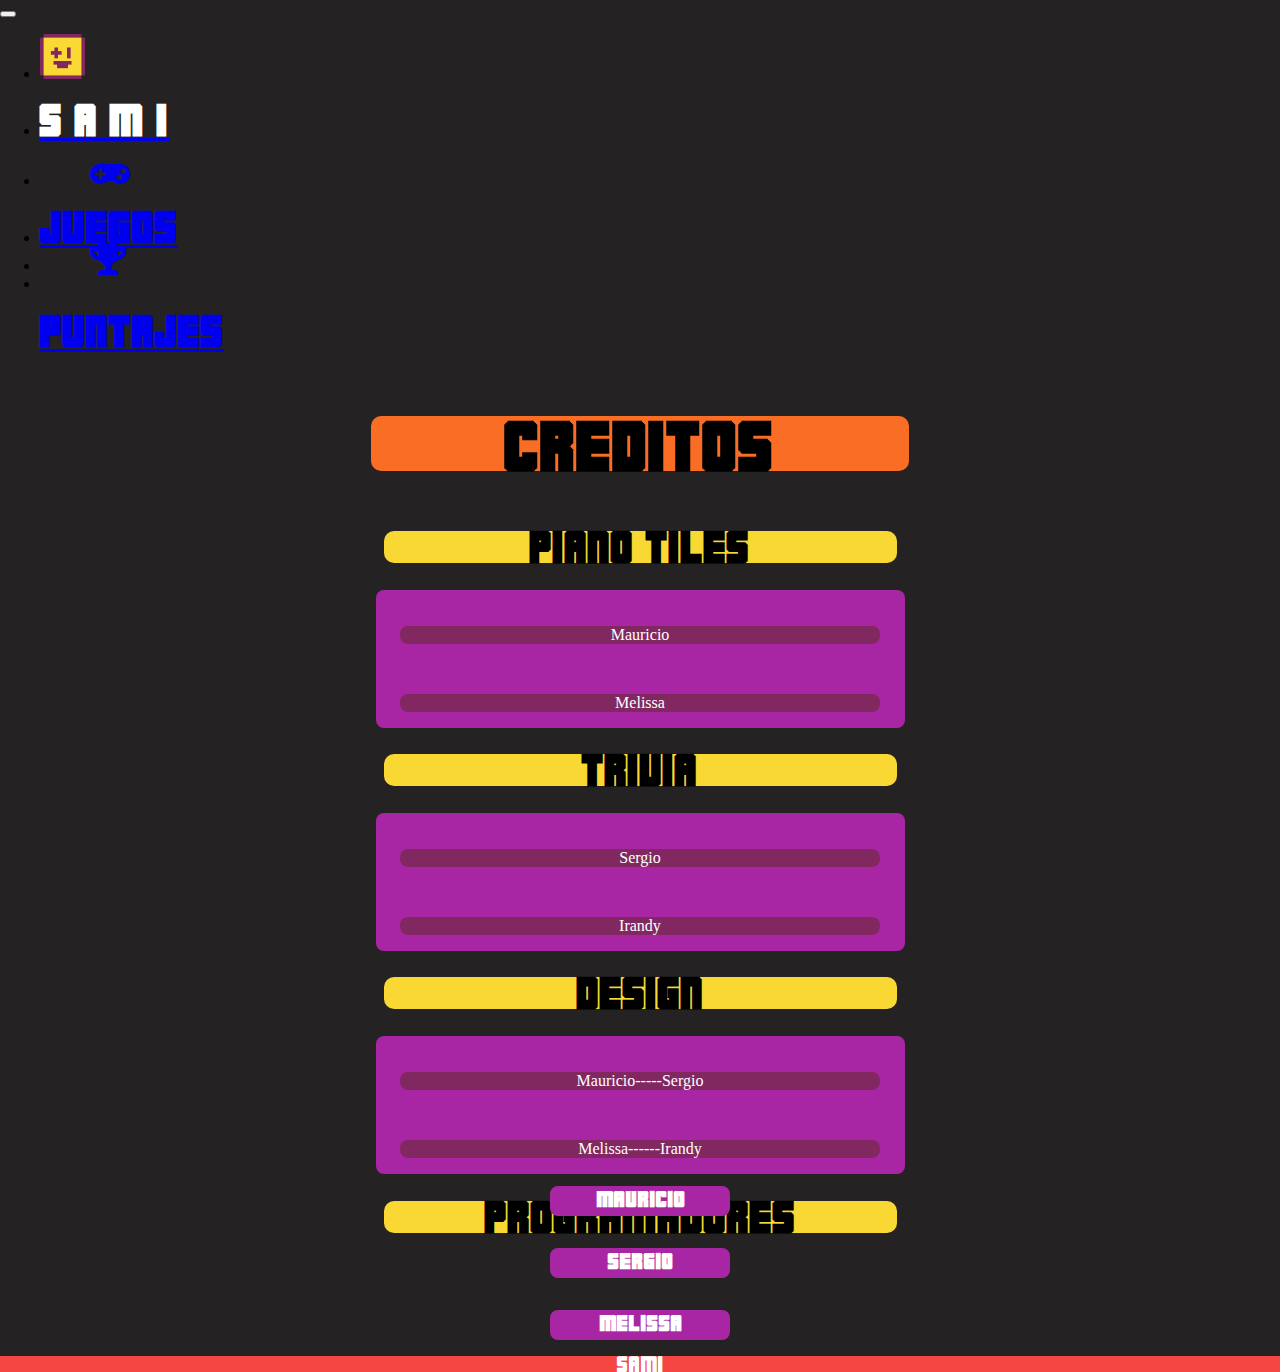
==== commit 3ebf9d86: "Cambios en archivos" ====
--- a/templates/creditos.html
+++ b/templates/creditos.html
@@ -43,12 +43,6 @@
             <a class="nav-link active" aria-current="page" href="../templates/puntajes.html" style="padding-left: 6px;  padding-bottom: 0px;  "><h1 class="barra">Puntajes</h1></a>
           </li>
 
-          <li class="nav-item">
-            <a class="nav-link active" aria-current="page" href="#" style="padding-right: 0px;  padding-bottom: 0px; margin-left: 50px;" data-bs-toggle="modal" data-bs-target="#staticBackdrop"><i class="fas fa-cogs fa-2x"></i></a>
-          </li>
-          <li class="nav-item">
-            <a class="nav-link active" aria-current="page" href="#"  style="padding-right: 0px;  padding-bottom: 0px;" data-bs-toggle="modal" data-bs-target="#staticBackdrop"><h1 class="barra">Ajustes</h1></a>
-          </li>
         </ul>
       </div>
     </div>
@@ -102,5 +96,6 @@
     </div>
 
     <div id="footer">SAMI</div>
+    <script src="../dynamics/js/paletas.js"></script>
 </body>
 </html>